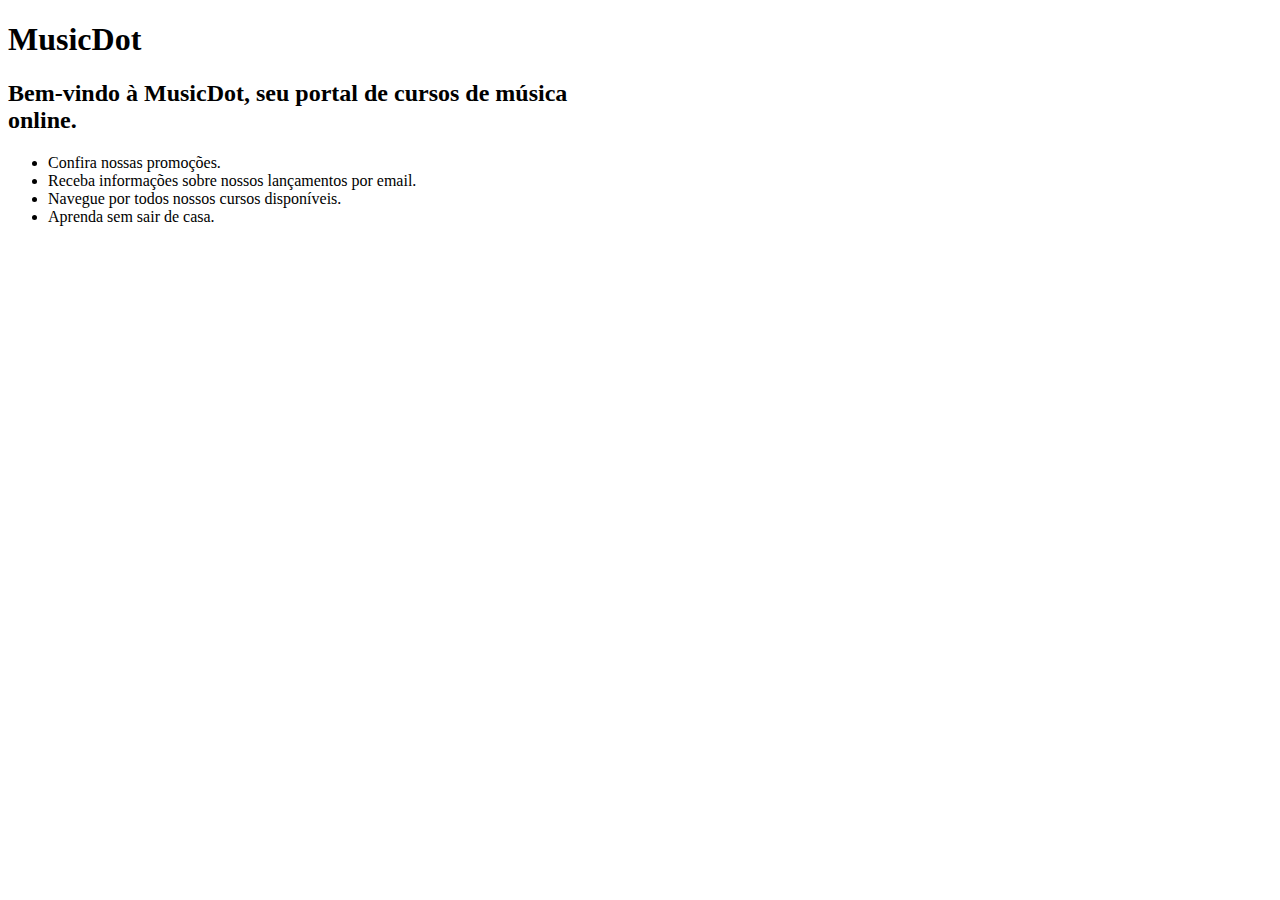
==== index.html @ 5299b1c9 "Tópico HTML, Atividade 1" ====
<!DOCTYPE html>
<html lang="pt-BR">
<head>
    <meta charset="UTF-8">
    <meta name="viewport" content="width=device-width, initial-scale=1.0">
    <title>MusicDot</title>
</head>
<body>
    <h1>MusicDot</h1>

    <h2>Bem-vindo à MusicDot, seu portal de cursos de música <br> online.</h2>

    <ul>
        <li>Confira nossas promoções.</li>
        <li>Receba informações sobre nossos lançamentos por email.</li>
        <li>Navegue por todos nossos cursos disponíveis.</li>
        <li>Aprenda sem sair de casa.</li>
    </ul>

</body>
</html>
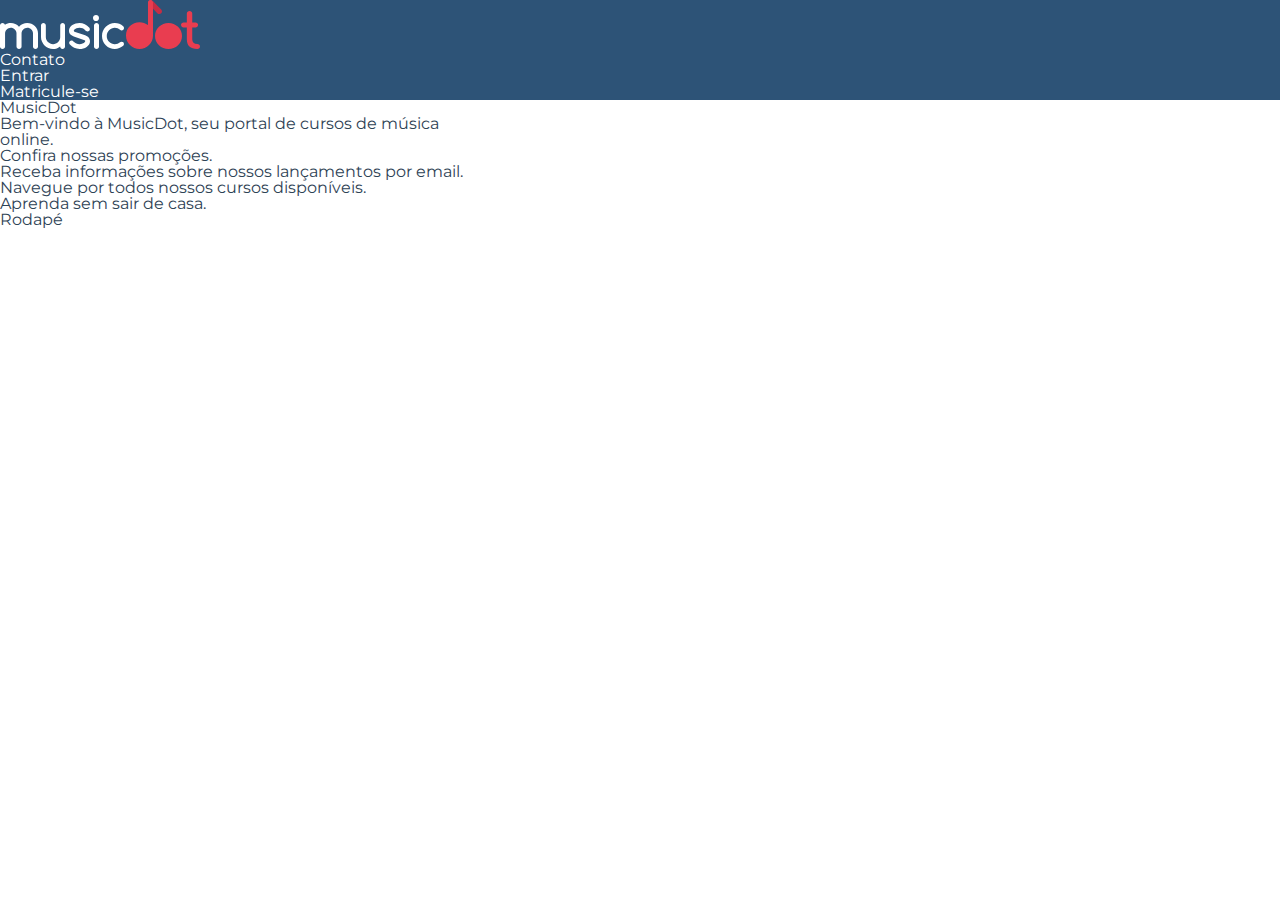
==== commit dacabf0e: "Tópico CSS - Atividade 7" ====
--- a/index.html
+++ b/index.html
@@ -4,8 +4,24 @@
     <meta charset="UTF-8">
     <meta name="viewport" content="width=device-width, initial-scale=1.0">
     <title>MusicDot</title>
+    <link rel="icon" href="img/favicon.ico">
+    <link	rel="stylesheet" href="https://fonts.googleapis.com/css?family=Montserrat:300,400,500,600,700,&display=block">
+	<link	rel="stylesheet" href="css/reset.css">
+	<link	rel="stylesheet" href="css/cabecalho.css">
 </head>
 <body>
+    <header class="cabecalho">
+        <a	href="index.html">
+        <img	src="img/musicdot-logo-light.svg" title="Ir	para	a	página	inicial	da	Musicdot" alt="Musicdot"></a>
+        <nav>
+        	<ul>
+        	    <li> <a	href="sobre.html#contato">	Contato	</a> </li>
+    			<li> <a	href="#">	Entrar	</a> </li>
+        		<li> <a	href="#">	Matricule-se	</a> </li>
+        	</ul>
+        </nav>
+    </header>
+
     <h1>MusicDot</h1>
 
     <h2>Bem-vindo à MusicDot, seu portal de cursos de música <br> online.</h2>
@@ -17,5 +33,8 @@
         <li>Aprenda sem sair de casa.</li>
     </ul>
 
+    <footer>
+        Rodapé
+    </footer>
 </body>
 </html>--- a/css/cabecalho.css
+++ b/css/cabecalho.css
@@ -0,0 +1,4 @@
+.cabecalho {
+    background-color: #2D5377;
+    color: #fff;
+}